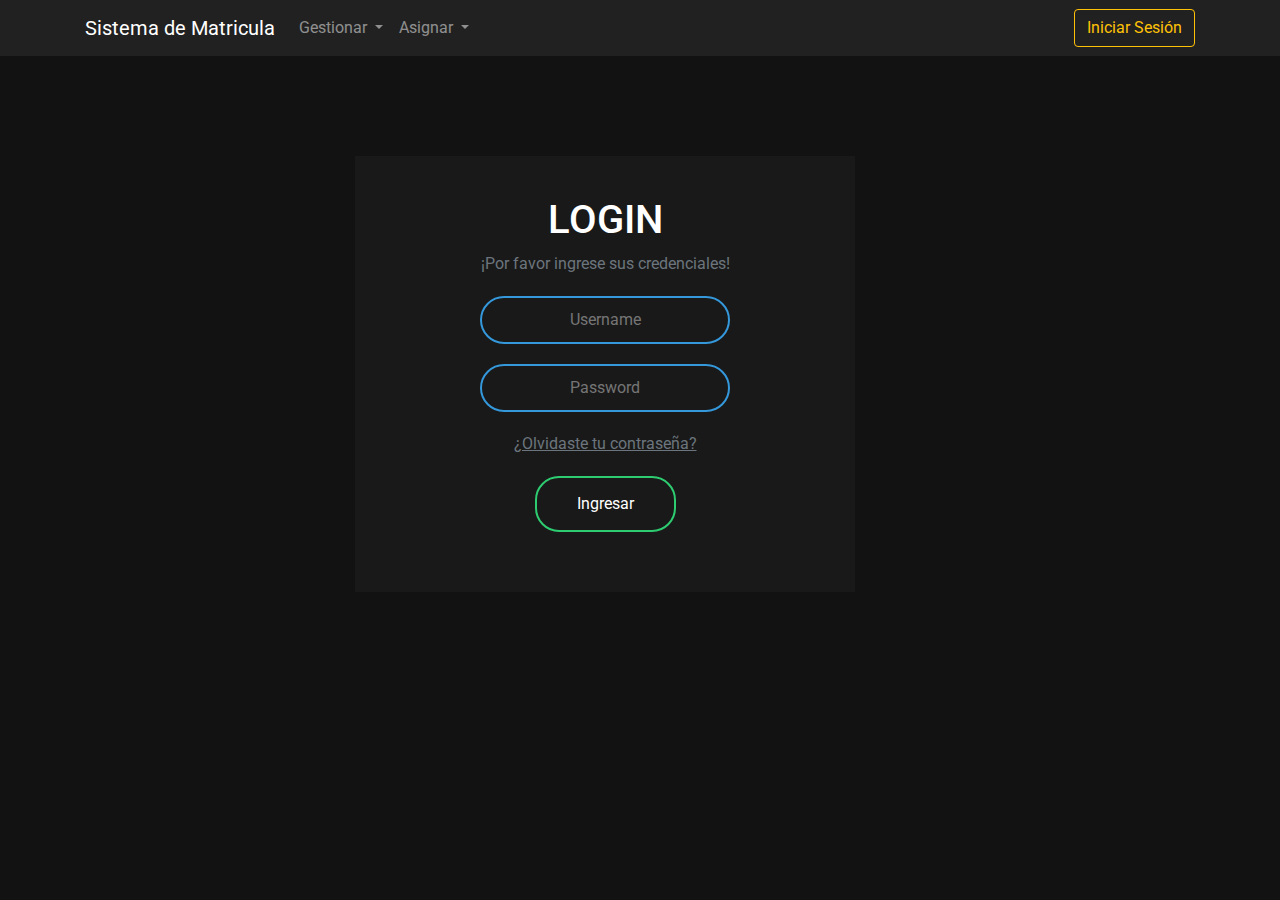
==== templates/login.html @ 0264d9f3 "First commit" ====
<!DOCTYPE html>
<html lang="en">

<head>
  <meta charset="utf-8">
  <meta name="viewport" content="width=device-width, initial-scale=1, shrink-to-fit=no">
  <title>Matricula</title>
  <link rel="stylesheet" href="https://fonts.googleapis.com/css?family=Roboto|Varela+Round">
  <link rel="stylesheet" href="https://fonts.googleapis.com/icon?family=Material+Icons">
  <link rel="stylesheet" href="/css/main.css">
  <link rel="stylesheet" href="/css/bootstrap.css">
  <link rel="stylesheet" href="/css/login.css">
  <link rel="stylesheet" href="https://maxcdn.bootstrapcdn.com/font-awesome/4.7.0/css/font-awesome.min.css">

</head>

<body>

  <header>

    <nav class="navbar navbar-expand-lg navbar-dark dark">
      <div class="container">
        <a class="navbar-brand" href="#">Sistema de Matricula</a>
        <button class="navbar-toggler" type="button" data-toggle="collapse" data-target="#navbarSupportedContent"
          aria-controls="navbarSupportedContent" aria-expanded="false" aria-label="Toggle navigation">
          <span class="navbar-toggler-icon"></span>
        </button>

        <div class="collapse navbar-collapse" id="navbarSupportedContent">
          <ul class="navbar-nav mr-auto">
            <li class="nav-item dropdown">
              <a class="nav-link dropdown-toggle" href="#" id="navbarDropdown" role="button" data-toggle="dropdown"
                aria-haspopup="true" aria-expanded="false">
                Gestionar
              </a>
              <div class="dropdown-menu" aria-labelledby="navbarDropdown">
                <a class="dropdown-item" href="#">Alumnos</a>
                <div class="dropdown-divider"></div>
                <a class="dropdown-item" href="#">Profesores</a>
                <div class="dropdown-divider"></div>
                <a class="dropdown-item" href="#">Secciones</a>
                <div class="dropdown-divider"></div>
                <a class="dropdown-item" href="#">Cursos</a>
              </div>
            </li>
            <li class="nav-item dropdown">
              <a class="nav-link dropdown-toggle" href="#" id="navbarDropdown" role="button" data-toggle="dropdown"
                aria-haspopup="true" aria-expanded="false">
                Asignar
              </a>
              <div class="dropdown-menu" aria-labelledby="navbarDropdown">
                <a class="dropdown-item" href="#">Alumnos a Secciones</a>
                <div class="dropdown-divider"></div>
                <a class="dropdown-item" href="#">Profesores a Secciones</a>
                <div class="dropdown-divider"></div>
                <a class="dropdown-item" href="#">Seccione a Cursos</a>
              </div>
            </li>

          </ul>
          <form class="form-inline my-2 my-lg-0">
            <button class="btn btn-outline-warning my-2 my-sm-0" type="submit">Iniciar Sesión</button>
          </form>
        </div>
      </div>

    </nav>
  </header>


  <div class="container">
    <div class="row">
      <div class="col-md-6">
        <div class="card">
          <form onsubmit="event.preventDefault()" class="box">
            <h1>Login</h1>
            <p class="text-muted">¡Por favor ingrese sus credenciales!</p>
            <input type="text" name="" placeholder="Username"> <input type="password" name="" placeholder="Password">
            <a class="forgot text-muted" href="#">¿Olvidaste tu contraseña?</a>
            <input type="submit" name="" value="Ingresar" href="#">
          </form>
        </div>
      </div>
    </div>
  </div>

  <script src="/js/jQuery.js"></script>
  <script src="/js/Popper.js"></script>
  <script src="/js/bootstrap.js"></script>
</body>

</html>
---- css/main.css ----
body {
  background-color: #121212 !important;
}

label {
  margin: auto !important;
}

.table-responsive {
  margin: 100px 0;
}

.table-wrapper {
  background-color: #fff;
  padding: 20px 25px;
  min-width: 1000px;
  border-radius: 12px;
}

.table-title {
  padding-bottom: 15px;
  color: #e0e0e0;
  padding: 16px 30px;
  min-width: 100%;
  margin: -20px -25px 10px;
  background: #212121;
  border-top-left-radius: 10px;
  border-top-right-radius: 10px;
}

.table-title h2 {
  margin: 5px 0 0;
  font-size: 24px;
}

.table-title .btn-group {
  float: right;
}

.table-title .btn {
  color: #fff;
  float: right;
  font-size: 13px;
  border: none;
  min-width: 50px;
  border-radius: 2px;
  border: none;
  outline: none !important;
  margin-left: 10px;
}

.table-title .btn i {
  float: left;
  font-size: 21px;
  margin-right: 5px;
}

.table-title .btn span {
  float: left;
  margin-top: 2px;
}

table.table tr th,
table.table tr td {
  border-color: #e9e9e9;
  padding: 12px 15px;
  vertical-align: middle;
}

table.table tr th:first-child {
  width: 60px;
}

table.table tr th:last-child {
  width: 100px;
}

table.table-striped tbody tr:nth-of-type(odd) {
  background-color: #fcfcfc;
}

table.table-striped.table-hover tbody tr:hover {
  background: #f5f5f5;
}

table.table th i {
  font-size: 13px;
  margin: 0 5px;
  cursor: pointer;
}

table.table td:last-child i {
  opacity: 0.9;
  font-size: 22px;
  margin: 0 5px;
}

table.table td a {
  font-weight: bold;
  color: #566787;
  display: inline-block;
  text-decoration: none;
  outline: none !important;
}

table.table td a:hover {
  color: #2196f3;
}

table.table td a.edit {
  color: #ffc107;
}

table.table td a.delete {
  color: #f44336;
}

table.table td i {
  font-size: 19px;
}

table.table .avatar {
  border-radius: 50%;
  vertical-align: middle;
  margin-right: 10px;
}

.pagination {
  float: right;
  margin: 0 0 5px;
}

.pagination li a {
  border: none;
  font-size: 13px;
  min-width: 30px;
  min-height: 30px;
  color: #999;
  margin: 0 2px;
  line-height: 30px;
  border-radius: 2px !important;
  text-align: center;
  padding: 0 6px;
}

.pagination li a:hover {
  color: #666;
}

.pagination li.active a,
.pagination li.active a.page-link {
  background: rgba(18, 18, 18, 0.8);
}

.pagination li.active a:hover {
  background: rgba(18, 18, 18, 0.9);
}

.pagination li.disabled i {
  color: #ccc;
}

.pagination li i {
  font-size: 16px;
  padding-top: 6px;
}

.hint-text {
  float: left;
  margin-top: 10px;
  font-size: 13px;
}

/* Custom checkbox */

.custom-checkbox {
  position: relative;
}

.custom-checkbox input[type="checkbox"] {
  opacity: 0;
  position: absolute;
  margin: 5px 0 0 3px;
  z-index: 9;
}

.custom-checkbox label:before {
  width: 18px;
  height: 18px;
}

.custom-checkbox label:before {
  content: "";
  margin-right: 10px;
  display: inline-block;
  vertical-align: text-top;
  background: white;
  border: 1px solid #bbb;
  border-radius: 2px;
  box-sizing: border-box;
  z-index: 2;
}

.custom-checkbox input[type="checkbox"]:checked + label:after {
  content: "";
  position: absolute;
  left: 6px;
  top: 3px;
  width: 6px;
  height: 11px;
  border: solid #000;
  border-width: 0 3px 3px 0;
  transform: inherit;
  z-index: 3;
  transform: rotateZ(45deg);
}

.custom-checkbox input[type="checkbox"]:checked + label:before {
  border-color: #03a9f4;
  background: #03a9f4;
}

.custom-checkbox input[type="checkbox"]:checked + label:after {
  border-color: #fff;
}

.custom-checkbox input[type="checkbox"]:disabled + label:before {
  color: #b8b8b8;
  cursor: auto;
  box-shadow: none;
  background: #ddd;
}

/* Modal styles */

.modal .modal-dialog {
  max-width: 400px;
}

.modal .modal-header,
.modal .modal-body,
.modal .modal-footer {
  padding: 20px 30px;
}

.modal .modal-content {
  border-radius: 3px;
  font-size: 14px;
}

.modal .modal-footer {
  background: #ecf0f1;
  border-radius: 0 0 3px 3px;
}

.modal .modal-title {
  display: inline-block;
}

.modal .form-control {
  border-radius: 2px;
  box-shadow: none;
  border-color: #dddddd;
}

.modal textarea.form-control {
  resize: vertical;
}

.modal .btn {
  border-radius: 2px;
  min-width: 100px;
}

.modal form label {
  font-weight: normal;
}
.dark {
  background-color: #212121 !important;
}

.darker {
  background-color: #121212 !important;
}
---- css/login.css ----
.card {
  margin-bottom: 20px;
  border: none;
}

.box {
  width: 500px;
  padding: 40px;
  position: absolute;
  top: 50%;
  left: 50%;
  background: #191919;
  text-align: center;
  transition: 0.25s;
  margin-top: 100px;
}

.box input[type="text"],
.box input[type="password"] {
  border: 0;
  background: none;
  display: block;
  margin: 20px auto;
  text-align: center;
  border: 2px solid #3498db;
  padding: 10px 10px;
  width: 250px;
  outline: none;
  color: white;
  border-radius: 24px;
  transition: 0.25s;
}

.box h1 {
  color: white;
  text-transform: uppercase;
  font-weight: 500;
}

.box input[type="text"]:focus,
.box input[type="password"]:focus {
  width: 300px;
  border-color: #2ecc71;
}

.box input[type="submit"] {
  border: 0;
  background: none;
  display: block;
  margin: 20px auto;
  text-align: center;
  border: 2px solid #2ecc71;
  padding: 14px 40px;
  outline: none;
  color: white;
  border-radius: 24px;
  transition: 0.25s;
  cursor: pointer;
}

.box input[type="submit"]:hover {
  background: #2ecc71;
}

.forgot {
  text-decoration: underline;
}
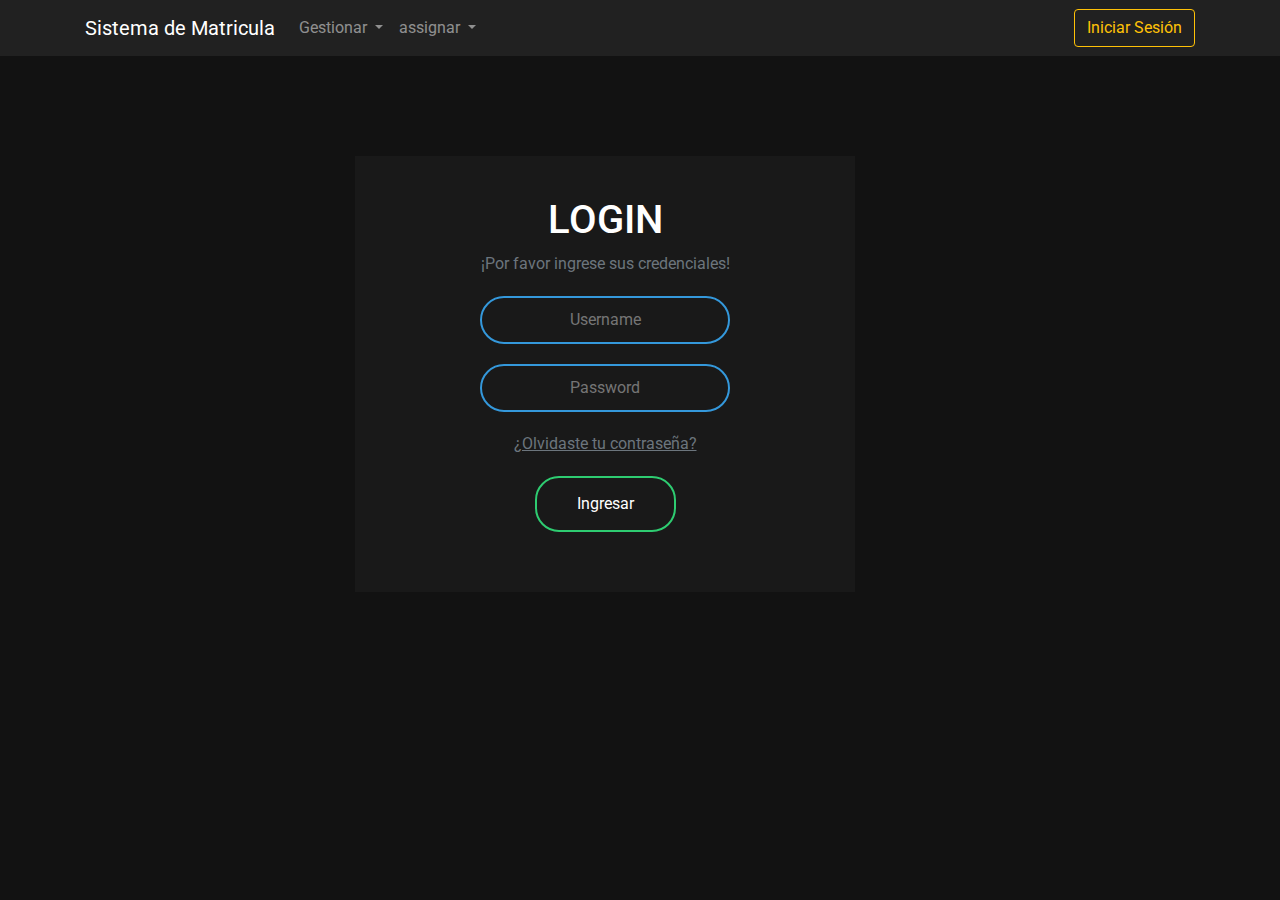
==== commit 1dc9a8c7: "Inscription done and other changes" ====
--- a/templates/login.html
+++ b/templates/login.html
@@ -46,7 +46,7 @@
             <li class="nav-item dropdown">
               <a class="nav-link dropdown-toggle" href="#" id="navbarDropdown" role="button" data-toggle="dropdown"
                 aria-haspopup="true" aria-expanded="false">
-                Asignar
+                assignar
               </a>
               <div class="dropdown-menu" aria-labelledby="navbarDropdown">
                 <a class="dropdown-item" href="#">Alumnos a Secciones</a>
--- a/css/main.css
+++ b/css/main.css
@@ -6,10 +6,22 @@
   margin: auto !important;
 }
 
+.dropdown-menu{
+  border-radius: 10px !important;
+}
+.dropdown-menu,.dropdown-item {
+  background-color: #212121 !important;
+  color: rgba(255, 255, 255, 0.5) !important;
+}
+.dropdown-item:hover {
+  color: rgba(255, 255, 255, 1) !important;
+}
 .table-responsive {
   margin: 100px 0;
 }
-
+.dropdown-divider {
+  border-top: 1px solid rgba(255, 255, 255, 0.5) !important;
+}
 .table-wrapper {
   background-color: #fff;
   padding: 20px 25px;
@@ -67,10 +79,6 @@
   vertical-align: middle;
 }
 
-table.table tr th:first-child {
-  width: 60px;
-}
-
 table.table tr th:last-child {
   width: 100px;
 }
@@ -114,11 +122,15 @@
 table.table td a.delete {
   color: #f44336;
 }
-
+table.table td a.assign {
+  color: #36f4ab;
+}
 table.table td i {
   font-size: 19px;
 }
-
+.center {
+  text-align: center;
+}
 table.table .avatar {
   border-radius: 50%;
   vertical-align: middle;
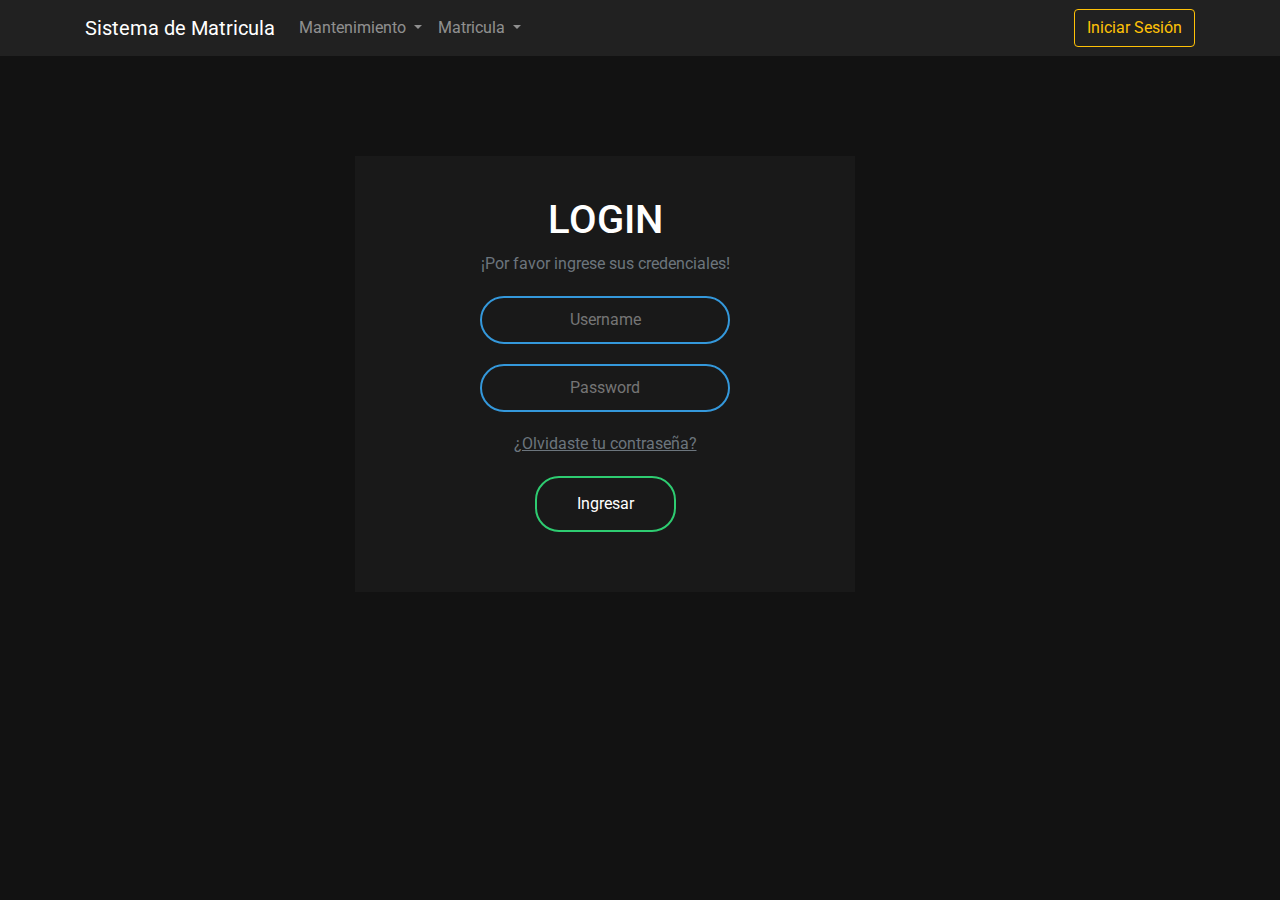
==== commit c88a3e55: "commit" ====
--- a/templates/login.html
+++ b/templates/login.html
@@ -1,5 +1,5 @@
 <!DOCTYPE html>
-<html lang="en">
+<html lang="es">
 
 <head>
   <meta charset="utf-8">
@@ -17,7 +17,6 @@
 <body>
 
   <header>
-
     <nav class="navbar navbar-expand-lg navbar-dark dark">
       <div class="container">
         <a class="navbar-brand" href="#">Sistema de Matricula</a>
@@ -31,9 +30,9 @@
             <li class="nav-item dropdown">
               <a class="nav-link dropdown-toggle" href="#" id="navbarDropdown" role="button" data-toggle="dropdown"
                 aria-haspopup="true" aria-expanded="false">
-                Gestionar
+                Mantenimiento
               </a>
-              <div class="dropdown-menu" aria-labelledby="navbarDropdown">
+              <div class="dropdown-menu " aria-labelledby="navbarDropdown">
                 <a class="dropdown-item" href="#">Alumnos</a>
                 <div class="dropdown-divider"></div>
                 <a class="dropdown-item" href="#">Profesores</a>
@@ -46,24 +45,20 @@
             <li class="nav-item dropdown">
               <a class="nav-link dropdown-toggle" href="#" id="navbarDropdown" role="button" data-toggle="dropdown"
                 aria-haspopup="true" aria-expanded="false">
-                assignar
+                Matricula
               </a>
               <div class="dropdown-menu" aria-labelledby="navbarDropdown">
-                <a class="dropdown-item" href="#">Alumnos a Secciones</a>
+                <a class="dropdown-item" href="#">Secciones Disponibles</a>
                 <div class="dropdown-divider"></div>
-                <a class="dropdown-item" href="#">Profesores a Secciones</a>
-                <div class="dropdown-divider"></div>
-                <a class="dropdown-item" href="#">Seccione a Cursos</a>
+                <a class="dropdown-item" href="#">Inscripciones</a>
               </div>
             </li>
-
           </ul>
           <form class="form-inline my-2 my-lg-0">
             <button class="btn btn-outline-warning my-2 my-sm-0" type="submit">Iniciar Sesión</button>
           </form>
         </div>
       </div>
-
     </nav>
   </header>
 
